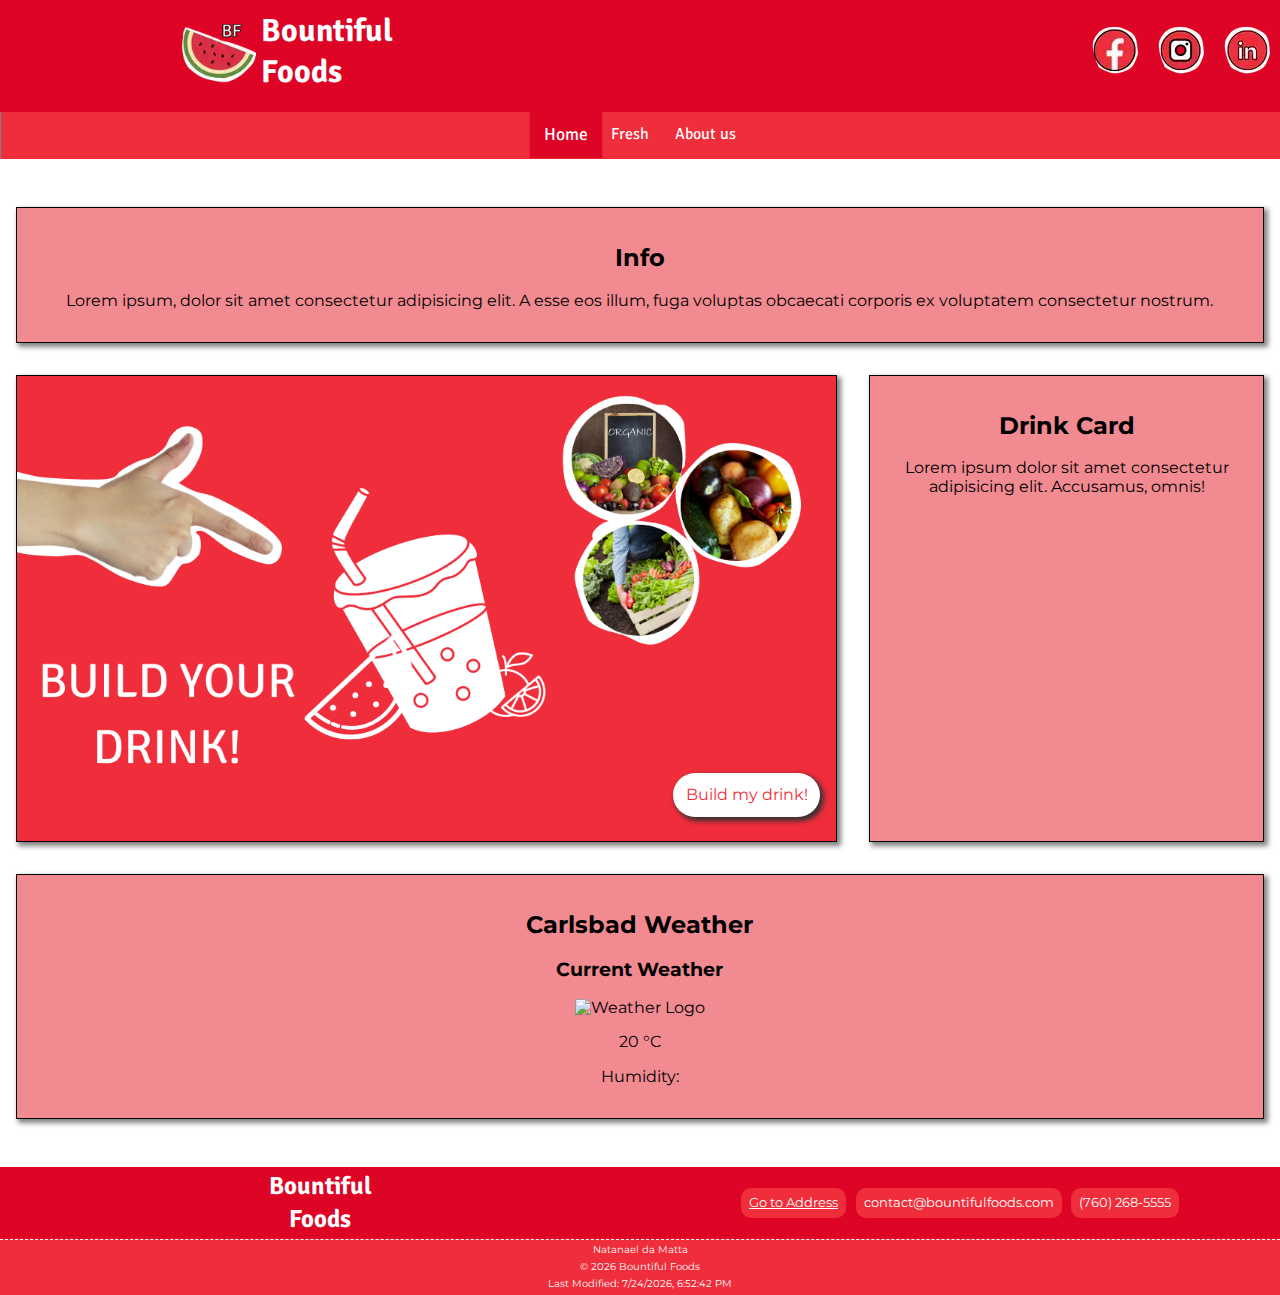
==== index.html @ f9b39cd6 "working on weather structure and styling" ====
<!DOCTYPE html>
<html lang="en">
<head>
    <meta charset="UTF-8">
    <meta http-equiv="X-UA-Compatible" content="IE=edge">
    <meta name="viewport" content="width=device-width, initial-scale=1.0">
    <link rel="stylesheet" href="styles/normalize.css">
    <link rel="stylesheet" href="styles/small.css">
    <link rel="stylesheet" href="styles/medium.css">
    <link rel="stylesheet" href="styles/large.css">
    <link rel="preconnect" href="https://fonts.googleapis.com">
    <link rel="preconnect" href="https://fonts.gstatic.com" crossorigin>
    <link href="https://fonts.googleapis.com/css2?family=Montserrat&family=Signika+Negative&display=swap" rel="stylesheet">
    <meta name="description" content="Home page of Bountiful Foods.The header shows the company logo, company name, social media links, and a nav bar. The main section shows a call to action to the Fresh Page, a section displaying information about the drinks and a weather section.">
    <link rel="shortcut icon" href="favicon.ico">
    <title>[Home] Bountiful Foods</title>
</head>
<body>
    <header>
        <div class="logo"><img src="images/logo.webp" alt="Logo Bountiful Foods"></div>
        <div>
            <h1>Bountiful</h1>
            <h1>Foods</h1>
        </div>
        <div class="social-media">
            <a href="https://www.facebook.com" target="_blank"><img src="images/facebook.webp" alt="Facebook Logo"></a>
            <a href="https://www.instagram.com" target="_blank"><img src="images/instagram.webp" alt="Instagram Logo"></a>
            <a href="https://www.linkedin.com" target="_blank"><img src="images/linkedin.webp" alt="Linkedin Logo"></a>
        </div>
        <nav>
            <button id="hamburgerBtn"><span>&#9776;</span><span>X</span></button>
            <ul id="mainNav">
                <li class="active"><a href="./">Home</a></li>
                <li><a href="fresh.html">Fresh</a></li>
                <li><a href="aboutus.html">About us</a></li>
            </ul>
        </nav>
    </header>

    <main class="home-main">
        <div class="area-info">
            <h2>Info</h2>
            <p>Lorem ipsum, dolor sit amet consectetur adipisicing elit. A esse eos illum, fuga voluptas obcaecati corporis ex voluptatem consectetur nostrum.</p>
        </div>

        <div class="calltoaction">
            <picture>
                <source media="(max-width: 559px)" srcset="images/calltoaction-small.png">
                <source media="(max-width: 1023px)" srcset="images/calltoaction-medium.png">
                <img src="images/calltoaction-large.png" alt="Drink Image">
            </picture>
            <a class="calltoactionBtn" href="fresh.html">Build my drink!</a>
        </div>

        <div class="drinks">
            <h2>Drink Card</h2>
            <p>Lorem ipsum dolor sit amet consectetur adipisicing elit. Accusamus, omnis!</p>
        </div>

        <div class="weather">
            <h2>Carlsbad Weather</h2>
            <div id="current-weather">
                <h3>Current Weather</h3>
                <img src="https://placekitten.com/50/50" alt="Weather Logo">
                <div id="weather-section1">
                    <p><span id="current-temperature">20</span> °C</p>
                    <p><span id="current-description"></span></p>
                    <p>Humidity: <span id="current-humidity"></span></p>
                </div>
            </div>
            

        </div>
    </main>

    <footer>
        <div class="title">
            <h2>Bountiful</h2>
            <h2>Foods</h2>
        </div>
        <div class="contact-info1">
            <a class="address" href="https://goo.gl/maps/w7kyiV17vm6Y38147" target="_blank">Go to Address</a>
            <p class="email">contact@bountifulfoods.com</p>
            <p class="phone">(760) 268-5555</p>
        </div>
        <div class="my-info">
            <p class="name">Natanael da Matta</p>
            <p class="copyright">&copy; <span id="currentyear"></span> Bountiful Foods </p>
            <p class="lastmodified"></p>
        </div>
    </footer>
</body>
<script src="scripts/main.js"></script>
</html>
---- styles/small.css ----
body {
    text-align: center;
    font-size: 16px;
}
/* HEADER */
header {
    display: grid;
    grid-template-columns: 1fr 2fr 2fr;
    background-color: #DD0426;
    font-family: 'Signika Negative', sans-serif;
    padding-top: .5rem;
    margin-bottom: 2rem;
}
header .logo {
    grid-column: 1;
    display: flex;
    align-items: center;
    justify-content: right;
    margin-right: 1rem;
    width: 100%;
}
header .logo img {width: 70%;}
header h1 {
    grid-column: 2;
    color: white;
    text-align: left;
    margin: .3rem;
    font-size: 1.35rem;
}
header .social-media {
    grid-column: 3;
    display: flex;
    align-items: center;
    justify-content: right;
}
header .social-media a {
    margin: .5rem;
    transition: transform .1s;
}
header .social-media a:hover {transform: scale(1.1);}
header .social-media a img {width: 85%;}
nav {
    grid-column: 1/4;
    grid-row: 2;
    background-color: #F02D3A;
    margin-top: 1rem;
}
nav ul {
    list-style-type: none;
    padding: 0;
    margin: 0;
}
nav ul {display: none; padding-bottom: .2rem;}
nav ul.open {display: block;}
nav ul li a {
    display: block;
    padding: .8rem;
    text-decoration: none;
    color: white;
    border-top: 1px solid rgba(255, 255, 255, 0.3);
    transition: transform .1s;
}
nav ul li a:hover, nav ul li.active {
    background-color: #DD0426;
    transform: scale(1.1);

}
nav button {
    margin: .2rem;
    background-color: transparent;
    border: none;
    font-size: 2rem;
    color: white;
}
#hamburgerBtn span:nth-child(1) {display: block;}
#hamburgerBtn span:nth-child(2) {display: none;}

/* FOOTER */
footer {
    display: grid;
    grid-template-columns: 1;
    background-color: #DD0426;
    font-family: 'Montserrat', sans-serif;
    margin-top: 2rem;
    font-size: .85rem;
}
footer h2 {
    grid-column: 2;
    font-family: 'Signika Negative', sans-serif;
    color: white;
    text-align: center;
    margin: .3rem;
    font-size: 1.25rem;
}
footer .address, footer .phone, footer .email {
    color: white;
    background-color: #F02D3A;
    padding: .3rem;
    border-radius: 10px;
    margin: .3rem;
    font-size: .8rem;
}
footer .address {transition: transform .1s;}
footer .address:hover{transform: scale(1.03);}
footer .contact-info1 {
    display: flex;
    flex-direction: column;
    justify-content: center;
    align-items: center;
    padding-bottom: .5rem;
}
footer .my-info {
    background-color: #F02D3A;
    border-top: 1px dashed white;
    color: white;
    font-size: .65rem;
}
footer .my-info p {
    margin: .3rem;
}

/* HOME - hero */
body main .calltoaction {
    position: relative;
    padding: 0;
    background-color: #F02D3A;
}
.calltoaction img {
    width: 100%;
    height: 100%;
    object-fit: cover;
}
.home-main a {
    position: absolute;
    right: 1rem;
    bottom: 1.5rem;
    background-color: white;
    padding: .8rem;
    text-decoration: none;
    border-radius: 50px;
    color: #F02D3A;
    box-shadow: 3px 3px 5px 1px #333;
    transition: transform .1s;
}
.home-main a:hover {transform: scale(1.05);}

/* HOME - main */
.home-main {
    font-family: 'Montserrat', sans-serif;
}
.home-main > div {
    background-color: #f18a91;
    margin: 1rem;
    padding: 1rem 1rem;
    text-align: center;
    border: 1px solid black;
    box-shadow: 3px 3px 5px 1px gray;
}

/* HOME - weather */
---- styles/medium.css ----
@media screen and (min-width: 35rem) {
    /* HEADER */
    header h1 {font-size: 1.8rem}
    header .logo img {width: 50%;}
    header .social-media a img {width: 100%;}
    nav button {
        display: none;
    }
    nav ul {
        display: flex;
        flex-direction: row;
        border-left: 1px solid gray;
        justify-content: center;
        align-items: center;
    }
    nav ul li a {
        border: none;
    }

    /* FOOTER */
    footer {
        grid-template-columns: 1fr 1fr;
    }
    footer h2 {
        font-size: 1.55rem;
    }
    footer .title {
        grid-column: 1;
    }
    footer .contact-info1 {
        grid-column: 2;
        grid-row: 1/3;
        display: flex;
        flex-direction: row;
        padding-bottom: 0;
    }
    footer .address, footer .phone, footer .email {
        font-size: .8rem;
        padding: .5rem;
    }
    footer .my-info {
        grid-column: 1/3;
        grid-row: 4;
    }

    /* HOME - main */
    .home-main {
        display: grid;
        grid-template-columns: 2fr 1fr;
    }
    .home-main .area-info {
        grid-column: 1/3;
        grid-row: 1;
    }
    .home-main .calltoaction {
        grid-column: 1;
        grid-row: 2;
    }
    .home-main .drinks {
        grid-column: 2;
        grid-row: 2;
    }

    .home-main .weather {
        grid-column: 1/3;
        grid-row: 3;
    }

}
---- styles/large.css ----
@media screen and (min-width: 64rem) {
    header h1 {font-size: 2rem}
    header .logo img {width: 30%;}
    header .social-media a img {width: 100%;}

}
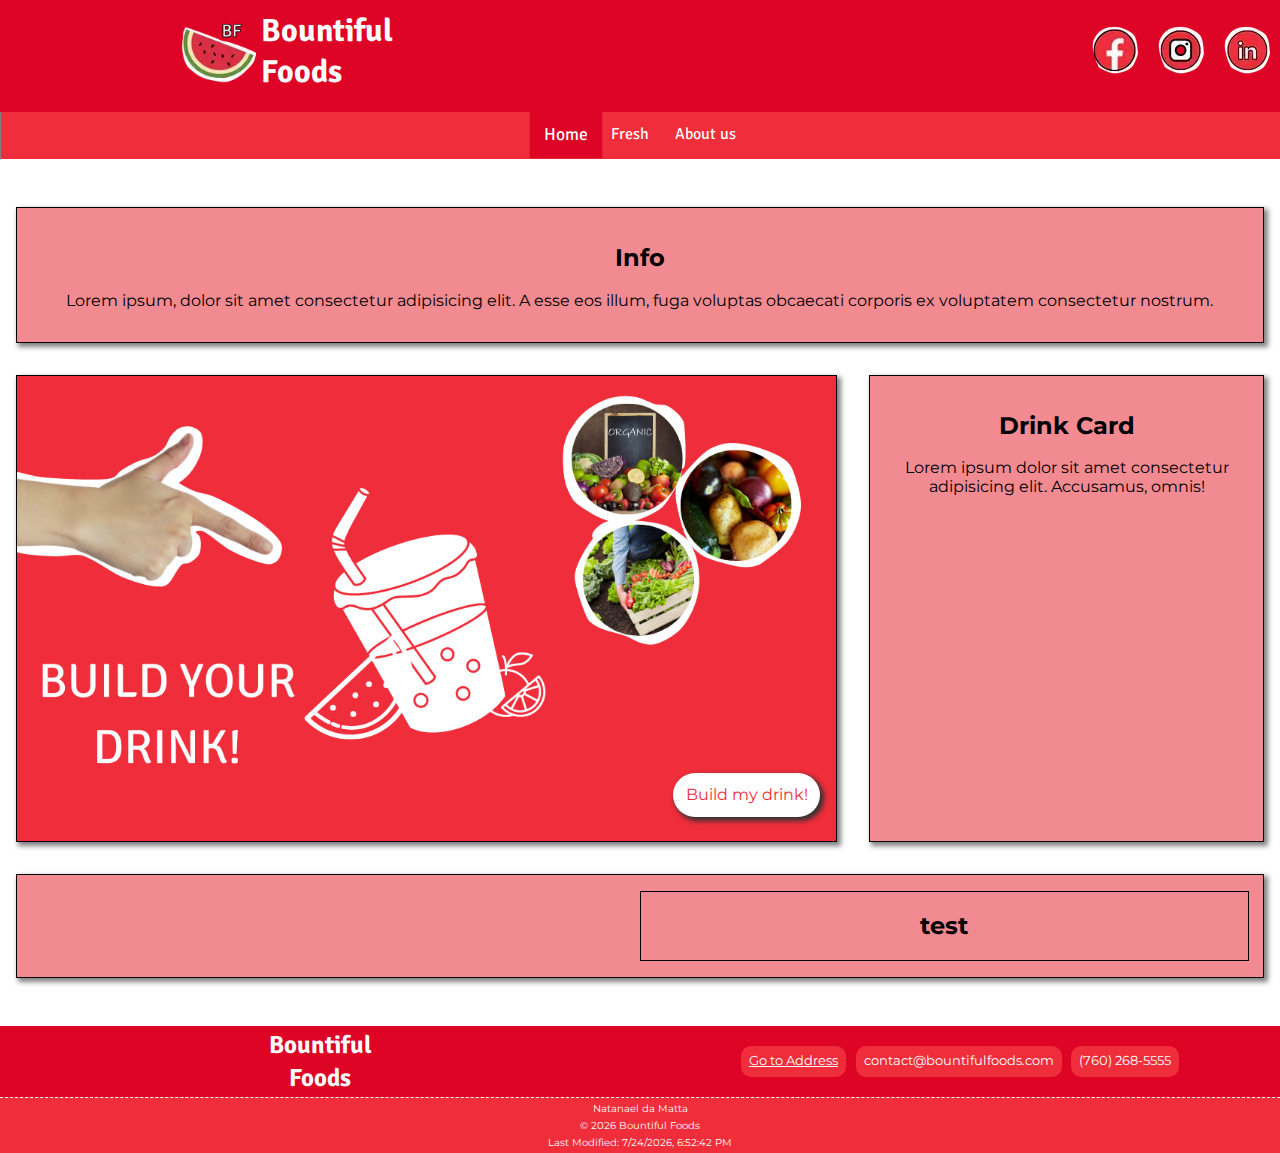
==== commit 096bee8f: "worked on weather index and div" ====
--- a/index.html
+++ b/index.html
@@ -58,17 +58,9 @@
         </div>
 
         <div class="weather">
-            <h2>Carlsbad Weather</h2>
-            <div id="current-weather">
-                <h3>Current Weather</h3>
-                <img src="https://placekitten.com/50/50" alt="Weather Logo">
-                <div id="weather-section1">
-                    <p><span id="current-temperature">20</span> °C</p>
-                    <p><span id="current-description"></span></p>
-                    <p>Humidity: <span id="current-humidity"></span></p>
-                </div>
+            <div id="forecast-weather">
+                <h2>test</h2>
             </div>
-            
 
         </div>
     </main>
@@ -91,4 +83,5 @@
     </footer>
 </body>
 <script src="scripts/main.js"></script>
+<script src="scripts/weather.js"></script>
 </html>--- a/styles/small.css
+++ b/styles/small.css
@@ -157,4 +157,47 @@
     box-shadow: 3px 3px 5px 1px gray;
 }
 
-/* HOME - weather */+/* HOME - weather */
+.weather {
+    display: grid;
+    grid-template-columns: 1fr;
+}
+#current-weather, #forecast-weather {
+    display: grid;
+    grid-template-columns: 1fr;
+    border: 1px solid black;
+    width: 100%;
+}
+#current-weather h3 {
+    grid-column: 1;
+    grid-row: 1;
+    margin: .3rem .3rem;
+}
+#current-weather #current-weather-img {
+    grid-column: 1;
+    grid-row: 2;
+}
+#current-weather-img img {
+    background-color: #F02D3A;
+    border-radius: 50px;
+}
+#current-weather #current-weather-section {
+    grid-column: 1;
+    grid-row: 3;
+    display: flex;
+    flex-direction: row;
+    justify-content: center;
+    align-items: center;
+    margin-right: 1rem;
+}
+#current-weather #current-weather-section p {
+    margin: .5rem;
+    padding: .1rem .7rem .1rem .7rem;
+    background-color: #F02D3A;
+    color: white;
+    border-radius: 30px 0 30px 0;
+}
+#forecast-weather {
+    grid-column: 1;
+    grid-row: 3;
+}--- a/styles/medium.css
+++ b/styles/medium.css
@@ -66,4 +66,20 @@
         grid-row: 3;
     }
 
+    /* HOME - weather */
+    .weather {
+        grid-template-columns: 1fr 1fr;
+    }
+    .weather h2 {
+        grid-column: 1/3;
+        grid-row: 1;
+    }
+    #current-weather {
+        grid-column: 1;
+        grid-row: 2;
+    }
+    #forecast-weather {
+        grid-column: 2;
+        grid-row: 2;
+    }
 }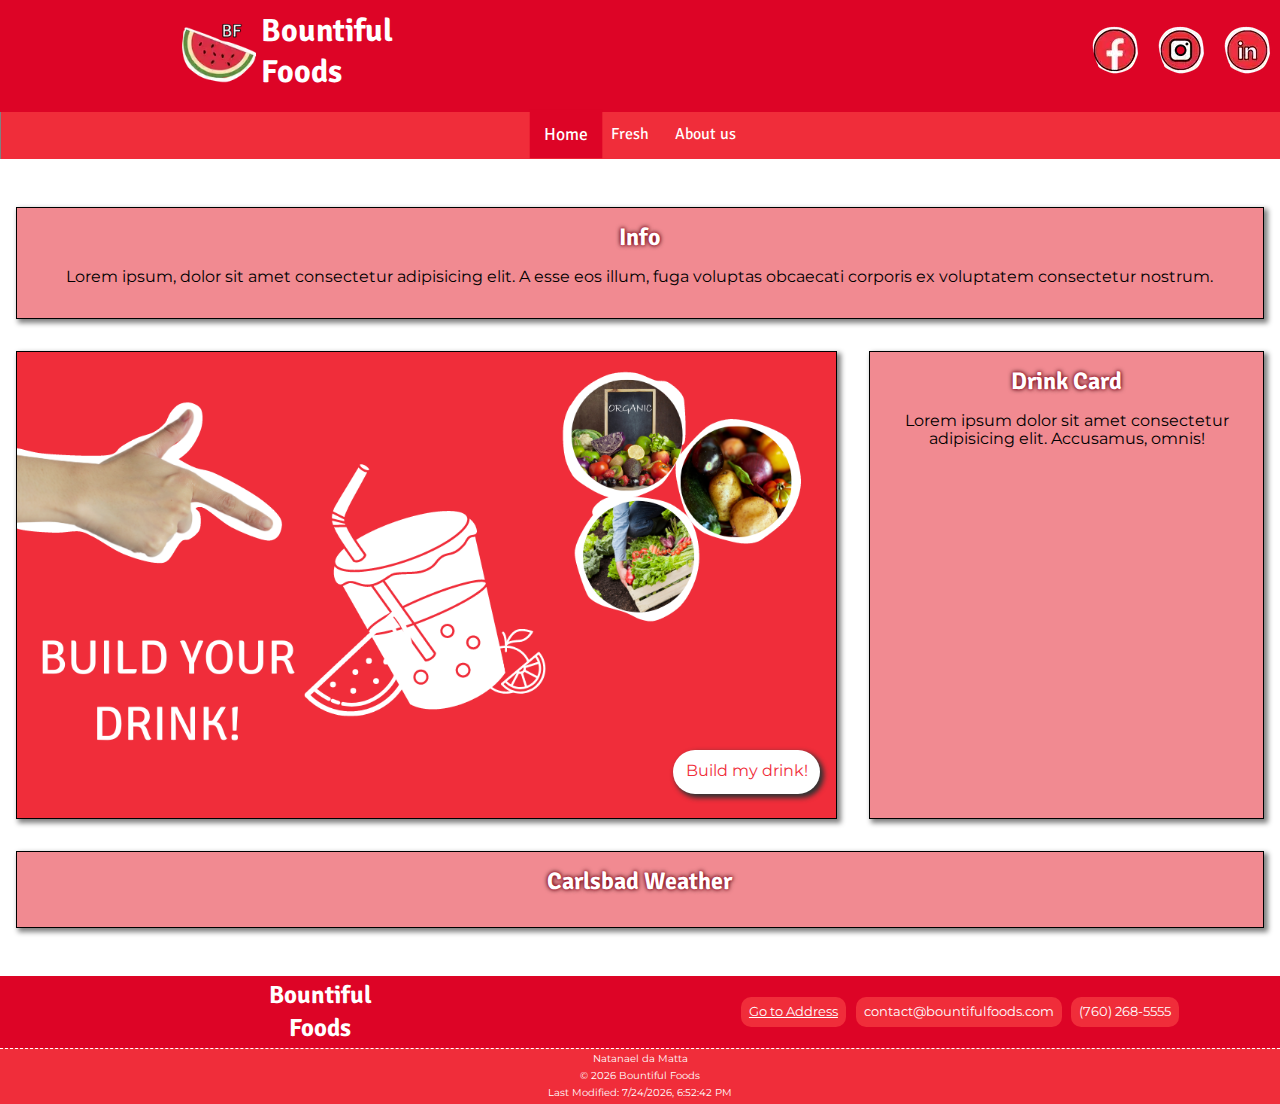
==== commit 2fd8557f: "working on weather div" ====
--- a/index.html
+++ b/index.html
@@ -58,10 +58,7 @@
         </div>
 
         <div class="weather">
-            <div id="forecast-weather">
-                <h2>test</h2>
-            </div>
-
+            <h2>Carlsbad Weather</h2>
         </div>
     </main>
 
--- a/styles/small.css
+++ b/styles/small.css
@@ -156,28 +156,35 @@
     border: 1px solid black;
     box-shadow: 3px 3px 5px 1px gray;
 }
+.home-main > div > h2 {
+    margin: 0 0 1rem 0;
+    font-family: 'Signika Negative', sans-serif;
+    color: white;
+    text-shadow: 0 0 3px #DD0426, 0 0 5px black;
+
+}
 
 /* HOME - weather */
 .weather {
     display: grid;
     grid-template-columns: 1fr;
 }
-#current-weather, #forecast-weather {
+#current-weather {
     display: grid;
     grid-template-columns: 1fr;
     border: 1px solid black;
-    width: 100%;
+    width: 80%;
 }
 #current-weather h3 {
     grid-column: 1;
     grid-row: 1;
-    margin: .3rem .3rem;
+    margin: .3rem 0 1rem 0;
 }
 #current-weather #current-weather-img {
     grid-column: 1;
     grid-row: 2;
 }
-#current-weather-img img {
+#current-weather-img img, .forecast-weather img {
     background-color: #F02D3A;
     border-radius: 50px;
 }
@@ -190,14 +197,25 @@
     align-items: center;
     margin-right: 1rem;
 }
-#current-weather #current-weather-section p {
+#current-weather-section p, .forecast-weather .forecast-section p {
     margin: .5rem;
     padding: .1rem .7rem .1rem .7rem;
     background-color: #F02D3A;
     color: white;
     border-radius: 30px 0 30px 0;
 }
-#forecast-weather {
-    grid-column: 1;
-    grid-row: 3;
-}+.forecast-weather {
+    display: flex;
+    flex-direction: row;
+    justify-content: center;
+    align-items: center;
+    border: 1px solid black;
+
+}
+.forecast-card {
+    display: grid;
+    grid-template-columns: 1fr;
+    margin: 0 1rem 0 1rem;
+}
+.forecast-card h3 {margin: .3rem 0 1rem 0;}
+
--- a/styles/medium.css
+++ b/styles/medium.css
@@ -65,21 +65,4 @@
         grid-column: 1/3;
         grid-row: 3;
     }
-
-    /* HOME - weather */
-    .weather {
-        grid-template-columns: 1fr 1fr;
-    }
-    .weather h2 {
-        grid-column: 1/3;
-        grid-row: 1;
-    }
-    #current-weather {
-        grid-column: 1;
-        grid-row: 2;
-    }
-    #forecast-weather {
-        grid-column: 2;
-        grid-row: 2;
-    }
 }--- a/styles/large.css
+++ b/styles/large.css
@@ -3,4 +3,13 @@
     header .logo img {width: 30%;}
     header .social-media a img {width: 100%;}
 
+
+    .weather h2 {grid-column: 1/3;}
+    #current-weather {
+        grid-column: 1;
+    }
+    .forecast-weather {
+        grid-column: 2;
+    }
+
 }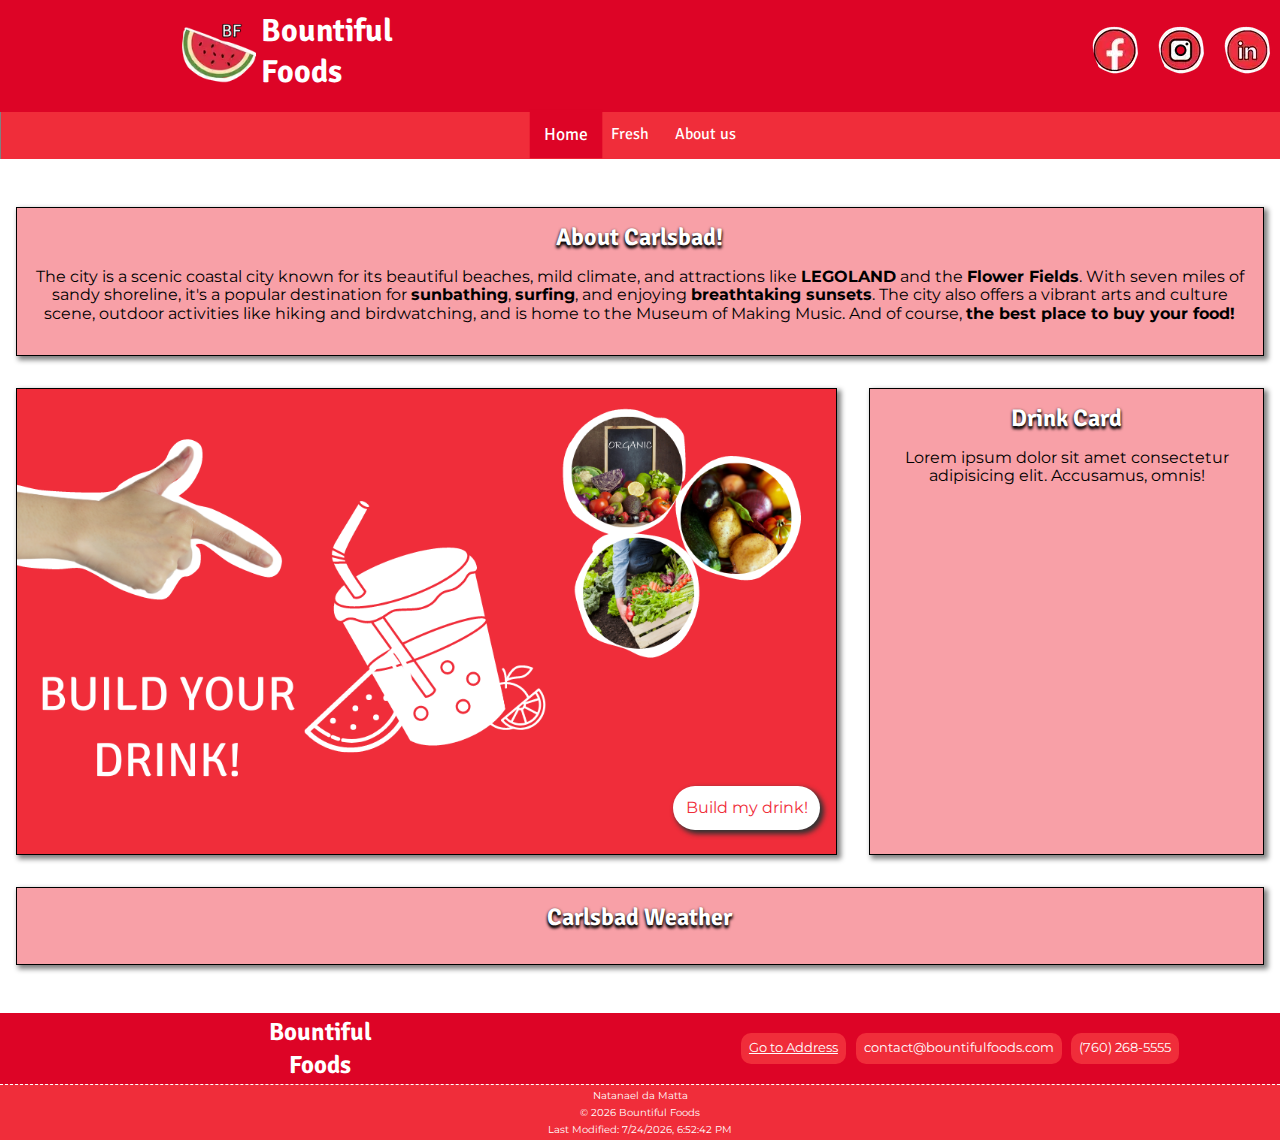
==== commit 1d27027e: "added informatio about Carlsbad" ====
--- a/index.html
+++ b/index.html
@@ -39,8 +39,8 @@
 
     <main class="home-main">
         <div class="area-info">
-            <h2>Info</h2>
-            <p>Lorem ipsum, dolor sit amet consectetur adipisicing elit. A esse eos illum, fuga voluptas obcaecati corporis ex voluptatem consectetur nostrum.</p>
+            <h2>About Carlsbad!</h2>
+            <p>The city is a scenic coastal city known for its beautiful beaches, mild climate, and attractions like <b>LEGOLAND</b> and the <b>Flower Fields</b>. With seven miles of sandy shoreline, it's a popular destination for <b>sunbathing</b>, <b>surfing</b>, and enjoying <b>breathtaking sunsets</b>. The city also offers a vibrant arts and culture scene, outdoor activities like hiking and birdwatching, and is home to the Museum of Making Music. And of course, <b>the best place to buy your food!</b></p>
         </div>
 
         <div class="calltoaction">
--- a/styles/small.css
+++ b/styles/small.css
@@ -149,7 +149,7 @@
     font-family: 'Montserrat', sans-serif;
 }
 .home-main > div {
-    background-color: #f18a91;
+    background-color: #F8A0A7;
     margin: 1rem;
     padding: 1rem 1rem;
     text-align: center;
@@ -160,7 +160,7 @@
     margin: 0 0 1rem 0;
     font-family: 'Signika Negative', sans-serif;
     color: white;
-    text-shadow: 0 0 3px #DD0426, 0 0 5px black;
+    text-shadow: 0 1px 3px black, 0 3px 3px black;
 
 }
 
@@ -168,12 +168,14 @@
 .weather {
     display: grid;
     grid-template-columns: 1fr;
+    padding: 1rem .5rem 1rem .5rem;
 }
 #current-weather {
     display: grid;
     grid-template-columns: 1fr;
-    border: 1px solid black;
-    width: 80%;
+    border: 2px dashed white;
+    border-radius: 10px;
+    padding: .2rem;
 }
 #current-weather h3 {
     grid-column: 1;
@@ -188,7 +190,7 @@
     background-color: #F02D3A;
     border-radius: 50px;
 }
-#current-weather #current-weather-section {
+#current-weather-section {
     grid-column: 1;
     grid-row: 3;
     display: flex;
@@ -198,24 +200,36 @@
     margin-right: 1rem;
 }
 #current-weather-section p, .forecast-weather .forecast-section p {
-    margin: .5rem;
+    margin: .15rem;
     padding: .1rem .7rem .1rem .7rem;
     background-color: #F02D3A;
     color: white;
-    border-radius: 30px 0 30px 0;
+    border-radius: 20px 0 20px 0;
 }
 .forecast-weather {
     display: flex;
     flex-direction: row;
     justify-content: center;
     align-items: center;
-    border: 1px solid black;
-
+    border: 2px dashed white;
+    border-radius: 10px;
+    margin-top: .5rem;
+    padding: .2rem;
 }
 .forecast-card {
     display: grid;
     grid-template-columns: 1fr;
-    margin: 0 1rem 0 1rem;
+    margin: 0 .3rem 0 .3rem;
 }
 .forecast-card h3 {margin: .3rem 0 1rem 0;}
 
+/* If any screen is wider than 400px, so it doesn't break weather section */
+@media screen and (min-width: 0px) and (max-width: 400px) {
+    .weather #current-weather, #current-weather-section {
+        display: flex;
+        flex-direction: column;
+    }
+   .forecast-weather {
+    flex-direction: column;
+   }
+}
--- a/styles/medium.css
+++ b/styles/medium.css
@@ -60,9 +60,12 @@
         grid-column: 2;
         grid-row: 2;
     }
-
     .home-main .weather {
         grid-column: 1/3;
         grid-row: 3;
     }
+    /* HOME - weather */
+    #current-weather {padding: .1rem 1rem .1rem 1rem;}
+    .forecast-weather {padding: .1rem 1rem .1rem 1rem;}
+    .forecast-card {margin: 0 1rem 0 1rem;}
 }--- a/styles/large.css
+++ b/styles/large.css
@@ -7,9 +7,24 @@
     .weather h2 {grid-column: 1/3;}
     #current-weather {
         grid-column: 1;
+        margin-right: 2rem;
     }
     .forecast-weather {
         grid-column: 2;
     }
-
+    /* HOME - weather */
+    .weather {
+        grid-template-columns: repeat(4, 1fr);
+    }
+    .weather h2 {grid-column: 1/5;}
+    #current-weather {
+        grid-column: 1/3;
+        padding: .1rem 1rem .1rem 1rem;
+    }
+    .forecast-weather {
+        grid-column: 3/5;
+        margin-left: 2rem;
+        margin-top: 0;
+        padding: .1rem 1rem .1rem 1rem;
+    }
 }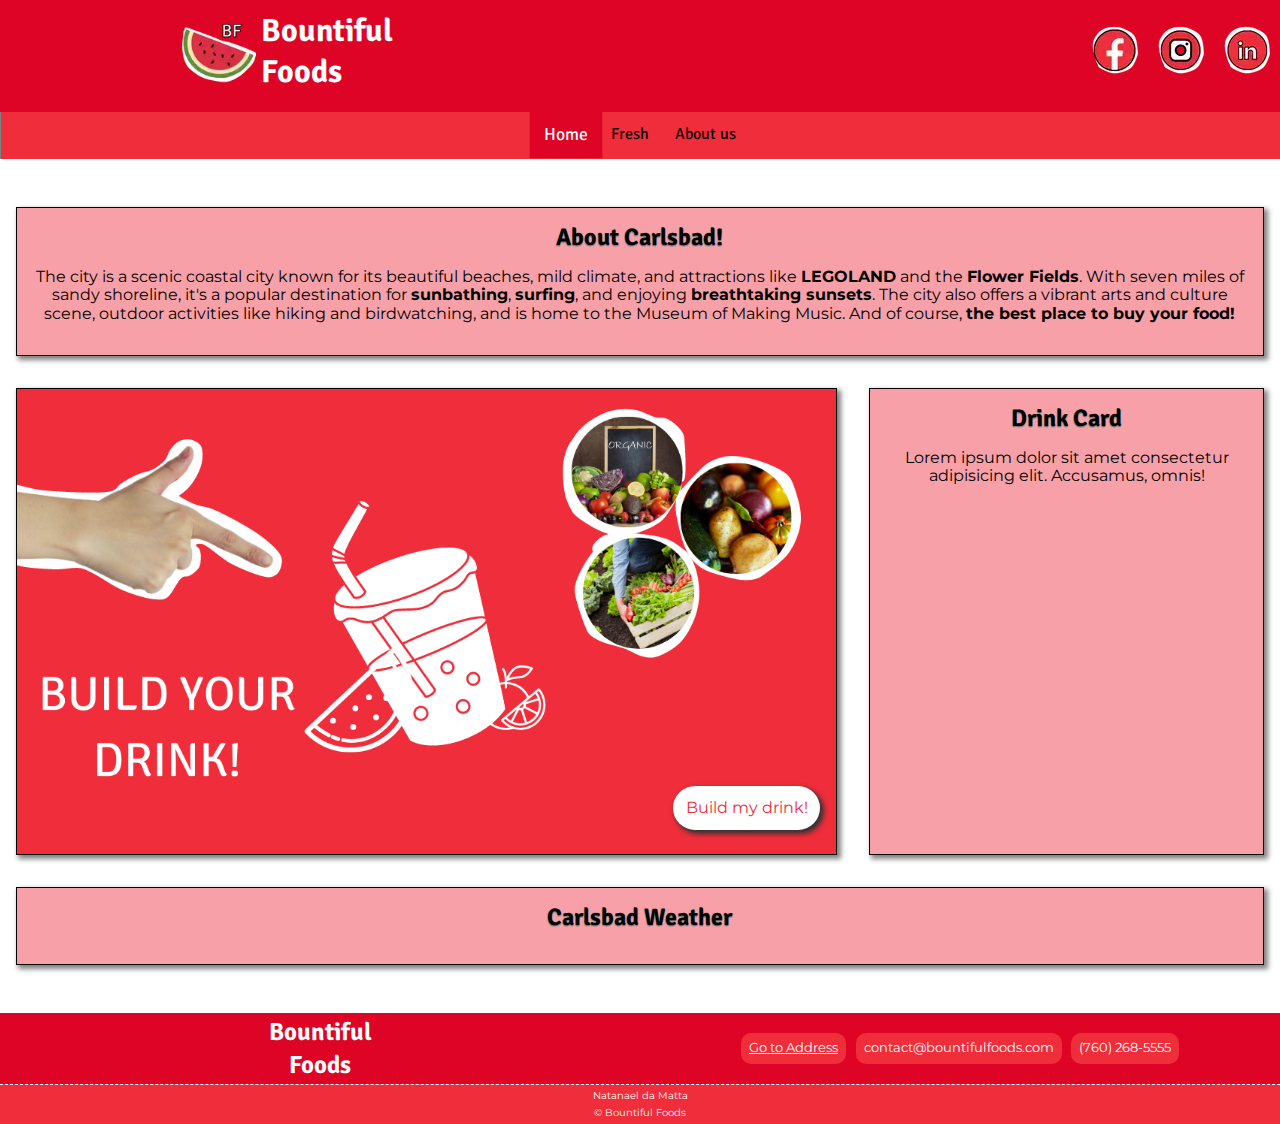
==== commit b7550da5: "changes from validating" ====
--- a/index.html
+++ b/index.html
@@ -1,84 +1,84 @@
 <!DOCTYPE html>
 <html lang="en">
-<head>
-    <meta charset="UTF-8">
-    <meta http-equiv="X-UA-Compatible" content="IE=edge">
-    <meta name="viewport" content="width=device-width, initial-scale=1.0">
-    <link rel="stylesheet" href="styles/normalize.css">
-    <link rel="stylesheet" href="styles/small.css">
-    <link rel="stylesheet" href="styles/medium.css">
-    <link rel="stylesheet" href="styles/large.css">
-    <link rel="preconnect" href="https://fonts.googleapis.com">
-    <link rel="preconnect" href="https://fonts.gstatic.com" crossorigin>
-    <link href="https://fonts.googleapis.com/css2?family=Montserrat&family=Signika+Negative&display=swap" rel="stylesheet">
-    <meta name="description" content="Home page of Bountiful Foods.The header shows the company logo, company name, social media links, and a nav bar. The main section shows a call to action to the Fresh Page, a section displaying information about the drinks and a weather section.">
-    <link rel="shortcut icon" href="favicon.ico">
-    <title>[Home] Bountiful Foods</title>
-</head>
-<body>
-    <header>
-        <div class="logo"><img src="images/logo.webp" alt="Logo Bountiful Foods"></div>
-        <div>
-            <h1>Bountiful</h1>
-            <h1>Foods</h1>
-        </div>
-        <div class="social-media">
-            <a href="https://www.facebook.com" target="_blank"><img src="images/facebook.webp" alt="Facebook Logo"></a>
-            <a href="https://www.instagram.com" target="_blank"><img src="images/instagram.webp" alt="Instagram Logo"></a>
-            <a href="https://www.linkedin.com" target="_blank"><img src="images/linkedin.webp" alt="Linkedin Logo"></a>
-        </div>
-        <nav>
-            <button id="hamburgerBtn"><span>&#9776;</span><span>X</span></button>
-            <ul id="mainNav">
-                <li class="active"><a href="./">Home</a></li>
-                <li><a href="fresh.html">Fresh</a></li>
-                <li><a href="aboutus.html">About us</a></li>
-            </ul>
-        </nav>
-    </header>
+    <head>
+        <meta charset="UTF-8">
+        <meta http-equiv="X-UA-Compatible" content="IE=edge">
+        <meta name="viewport" content="width=device-width, initial-scale=1.0">
+        <link rel="stylesheet" href="styles/normalize.css">
+        <link rel="stylesheet" href="styles/small.css">
+        <link rel="stylesheet" href="styles/medium.css">
+        <link rel="stylesheet" href="styles/large.css">
+        <link rel="preconnect" href="https://fonts.googleapis.com">
+        <link rel="preconnect" href="https://fonts.gstatic.com" crossorigin>
+        <link href="https://fonts.googleapis.com/css2?family=Montserrat&family=Signika+Negative&display=swap" rel="stylesheet">
+        <meta name="description" content="Home page of Bountiful Foods.The header shows the company logo, company name, social media links, and a nav bar. The main section shows a call to action to the Fresh Page, a section displaying information about the drinks and a weather section.">
+        <link rel="shortcut icon" href="favicon.ico">
+        <script src="scripts/main.js"></script>
+        <script src="scripts/weather.js"></script>
+        <title>[Home] Bountiful Foods</title>
+    </head>
+    <body>
+        <header>
+            <div class="logo"><img src="images/logo.webp" alt="Logo Bountiful Foods"></div>
+            <div>
+                <h1>Bountiful</h1>
+                <h1>Foods</h1>
+            </div>
+            <div class="social-media">
+                <a href="https://www.facebook.com" target="_blank"><img src="images/facebook.webp" alt="Facebook Logo"></a>
+                <a href="https://www.instagram.com" target="_blank"><img src="images/instagram.webp" alt="Instagram Logo"></a>
+                <a href="https://www.linkedin.com" target="_blank"><img src="images/linkedin.webp" alt="Linkedin Logo"></a>
+            </div>
+            <nav>
+                <button id="hamburgerBtn"><span>&#9776;</span><span>X</span></button>
+                <ul id="mainNav">
+                    <li class="active"><a href="./">Home</a></li>
+                    <li><a href="fresh.html">Fresh</a></li>
+                    <li><a href="aboutus.html">About us</a></li>
+                </ul>
+            </nav>
+        </header>
 
-    <main class="home-main">
-        <div class="area-info">
-            <h2>About Carlsbad!</h2>
-            <p>The city is a scenic coastal city known for its beautiful beaches, mild climate, and attractions like <b>LEGOLAND</b> and the <b>Flower Fields</b>. With seven miles of sandy shoreline, it's a popular destination for <b>sunbathing</b>, <b>surfing</b>, and enjoying <b>breathtaking sunsets</b>. The city also offers a vibrant arts and culture scene, outdoor activities like hiking and birdwatching, and is home to the Museum of Making Music. And of course, <b>the best place to buy your food!</b></p>
-        </div>
+        <main class="home-main">
+            <div class="area-info">
+                <h2>About Carlsbad!</h2>
+                <p>The city is a scenic coastal city known for its beautiful beaches, mild climate, and attractions like <b>LEGOLAND</b> and the <b>Flower Fields</b>. With seven miles of sandy shoreline, it's a popular destination for <b>sunbathing</b>, <b>surfing</b>, and enjoying <b>breathtaking sunsets</b>. The city also offers a vibrant arts and culture scene, outdoor activities like hiking and birdwatching, and is home to the Museum of Making Music. And of course, <b>the best place to buy your food!</b></p>
+            </div>
 
-        <div class="calltoaction">
-            <picture>
-                <source media="(max-width: 559px)" srcset="images/calltoaction-small.png">
-                <source media="(max-width: 1023px)" srcset="images/calltoaction-medium.png">
-                <img src="images/calltoaction-large.png" alt="Drink Image">
-            </picture>
-            <a class="calltoactionBtn" href="fresh.html">Build my drink!</a>
-        </div>
+            <div class="calltoaction">
+                <picture>
+                    <source media="(max-width: 559px)" srcset="images/calltoaction-small.png">
+                    <source media="(max-width: 1023px)" srcset="images/calltoaction-medium.png">
+                    <img src="images/calltoaction-large.png" alt="Drink Image">
+                </picture>
+                <a class="calltoactionBtn" href="fresh.html">Build my drink!</a>
+            </div>
 
-        <div class="drinks">
-            <h2>Drink Card</h2>
-            <p>Lorem ipsum dolor sit amet consectetur adipisicing elit. Accusamus, omnis!</p>
-        </div>
+            <div class="drinks">
+                <h2>Drink Card</h2>
+                <p>Lorem ipsum dolor sit amet consectetur adipisicing elit. Accusamus, omnis!</p>
+            </div>
 
-        <div class="weather">
-            <h2>Carlsbad Weather</h2>
-        </div>
-    </main>
+            <div class="weather">
+                <h2>Carlsbad Weather</h2>
+            </div>
+        </main>
 
-    <footer>
-        <div class="title">
-            <h2>Bountiful</h2>
-            <h2>Foods</h2>
-        </div>
-        <div class="contact-info1">
-            <a class="address" href="https://goo.gl/maps/w7kyiV17vm6Y38147" target="_blank">Go to Address</a>
-            <p class="email">contact@bountifulfoods.com</p>
-            <p class="phone">(760) 268-5555</p>
-        </div>
-        <div class="my-info">
-            <p class="name">Natanael da Matta</p>
-            <p class="copyright">&copy; <span id="currentyear"></span> Bountiful Foods </p>
-            <p class="lastmodified"></p>
-        </div>
-    </footer>
-</body>
-<script src="scripts/main.js"></script>
-<script src="scripts/weather.js"></script>
+        <footer>
+            <div class="title">
+                <h2>Bountiful</h2>
+                <h2>Foods</h2>
+            </div>
+            <div class="contact-info1">
+                <a class="address" href="https://goo.gl/maps/w7kyiV17vm6Y38147" target="_blank">Go to Address</a>
+                <p class="email">contact@bountifulfoods.com</p>
+                <p class="phone">(760) 268-5555</p>
+            </div>
+            <div class="my-info">
+                <p class="name">Natanael da Matta</p>
+                <p class="copyright">&copy; <span id="currentyear"></span> Bountiful Foods </p>
+                <p class="lastmodified"></p>
+            </div>
+        </footer>
+    </body>
 </html>--- a/styles/small.css
+++ b/styles/small.css
@@ -56,15 +56,16 @@
     display: block;
     padding: .8rem;
     text-decoration: none;
-    color: white;
+    color: black;
     border-top: 1px solid rgba(255, 255, 255, 0.3);
     transition: transform .1s;
 }
-nav ul li a:hover, nav ul li.active {
+nav ul li a:hover, .active {
     background-color: #DD0426;
+    color: white;
     transform: scale(1.1);
-
-}
+}
+.active > a {color: white;}
 nav button {
     margin: .2rem;
     background-color: transparent;
@@ -78,7 +79,7 @@
 /* FOOTER */
 footer {
     display: grid;
-    grid-template-columns: 1;
+    grid-template-columns: 1fr;
     background-color: #DD0426;
     font-family: 'Montserrat', sans-serif;
     margin-top: 2rem;
@@ -159,8 +160,8 @@
 .home-main > div > h2 {
     margin: 0 0 1rem 0;
     font-family: 'Signika Negative', sans-serif;
-    color: white;
-    text-shadow: 0 1px 3px black, 0 3px 3px black;
+    color: black;
+    text-shadow: 0 1px 1px gray, 0 1px 1px gray;
 
 }
 
@@ -221,7 +222,7 @@
     grid-template-columns: 1fr;
     margin: 0 .3rem 0 .3rem;
 }
-.forecast-card h3 {margin: .3rem 0 1rem 0;}
+.forecast-card h3 {margin: .3rem 0 1rem 0; color: black;}
 
 /* If any screen is wider than 400px, so it doesn't break weather section */
 @media screen and (min-width: 0px) and (max-width: 400px) {
--- a/styles/medium.css
+++ b/styles/medium.css
@@ -67,5 +67,5 @@
     /* HOME - weather */
     #current-weather {padding: .1rem 1rem .1rem 1rem;}
     .forecast-weather {padding: .1rem 1rem .1rem 1rem;}
-    .forecast-card {margin: 0 1rem 0 1rem;}
+    .forecast-card {margin: 0 1.5rem 0 1.5rem;}
 }--- a/styles/large.css
+++ b/styles/large.css
@@ -27,4 +27,5 @@
         margin-top: 0;
         padding: .1rem 1rem .1rem 1rem;
     }
+    .forecast-card {margin: 0 2rem 0 2rem;}
 }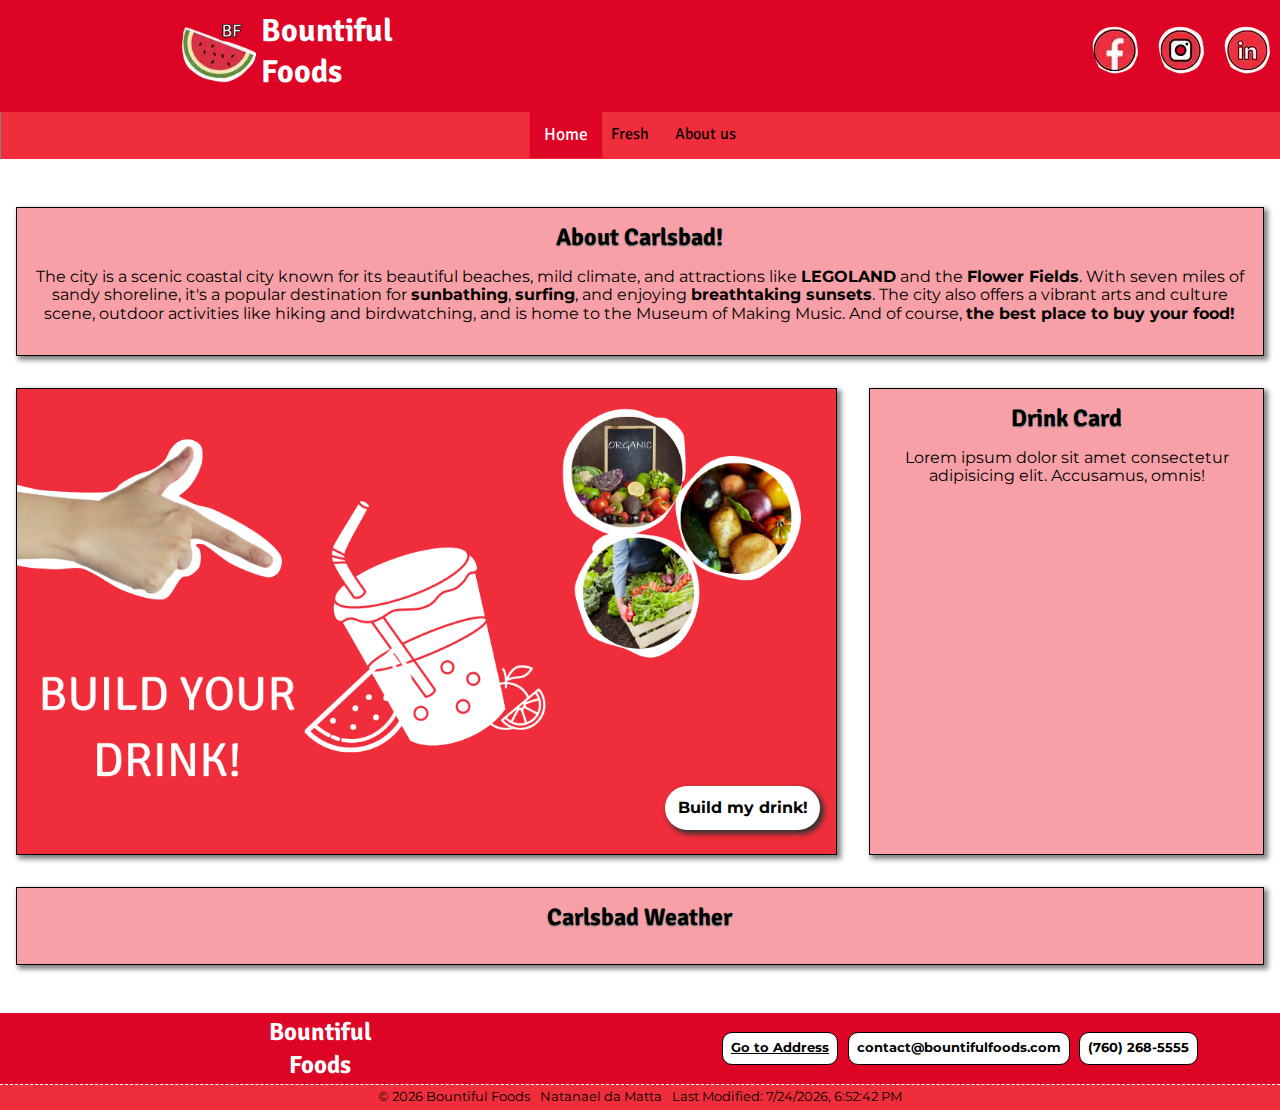
==== commit 8f051d43: "moved scripts to the bottom" ====
--- a/index.html
+++ b/index.html
@@ -13,8 +13,6 @@
         <link href="https://fonts.googleapis.com/css2?family=Montserrat&family=Signika+Negative&display=swap" rel="stylesheet">
         <meta name="description" content="Home page of Bountiful Foods.The header shows the company logo, company name, social media links, and a nav bar. The main section shows a call to action to the Fresh Page, a section displaying information about the drinks and a weather section.">
         <link rel="shortcut icon" href="favicon.ico">
-        <script src="scripts/main.js"></script>
-        <script src="scripts/weather.js"></script>
         <title>[Home] Bountiful Foods</title>
     </head>
     <body>
@@ -75,10 +73,12 @@
                 <p class="phone">(760) 268-5555</p>
             </div>
             <div class="my-info">
+                <p class="copyright">&copy; <span id="currentyear"></span> Bountiful Foods </p>
                 <p class="name">Natanael da Matta</p>
-                <p class="copyright">&copy; <span id="currentyear"></span> Bountiful Foods </p>
                 <p class="lastmodified"></p>
             </div>
         </footer>
+        <script src="scripts/main.js"></script>
+        <script src="scripts/weather.js"></script>
     </body>
 </html>--- a/styles/small.css
+++ b/styles/small.css
@@ -94,12 +94,14 @@
     font-size: 1.25rem;
 }
 footer .address, footer .phone, footer .email {
-    color: white;
-    background-color: #F02D3A;
-    padding: .3rem;
+    color: black;
+    background-color: white;
+    padding: .25rem;
     border-radius: 10px;
-    margin: .3rem;
-    font-size: .8rem;
+    border: 1px solid black;
+    margin: .3rem;
+    font-size: .9rem;
+    font-weight: bold;
 }
 footer .address {transition: transform .1s;}
 footer .address:hover{transform: scale(1.03);}
@@ -113,8 +115,8 @@
 footer .my-info {
     background-color: #F02D3A;
     border-top: 1px dashed white;
-    color: white;
-    font-size: .65rem;
+    color: black;
+    font-size: .8rem;
 }
 footer .my-info p {
     margin: .3rem;
@@ -139,9 +141,10 @@
     padding: .8rem;
     text-decoration: none;
     border-radius: 50px;
-    color: #F02D3A;
+    color: black;
     box-shadow: 3px 3px 5px 1px #333;
     transition: transform .1s;
+    font-weight: bold;
 }
 .home-main a:hover {transform: scale(1.05);}
 
@@ -174,7 +177,7 @@
 #current-weather {
     display: grid;
     grid-template-columns: 1fr;
-    border: 2px dashed white;
+    border: 2px dashed black;
     border-radius: 10px;
     padding: .2rem;
 }
@@ -190,6 +193,7 @@
 #current-weather-img img, .forecast-weather img {
     background-color: #F02D3A;
     border-radius: 50px;
+    border: 1px solid black;
 }
 #current-weather-section {
     grid-column: 1;
@@ -203,8 +207,9 @@
 #current-weather-section p, .forecast-weather .forecast-section p {
     margin: .15rem;
     padding: .1rem .7rem .1rem .7rem;
-    background-color: #F02D3A;
-    color: white;
+    background-color: #DD0426;
+    color: white;
+    border: 1px solid black;
     border-radius: 20px 0 20px 0;
 }
 .forecast-weather {
@@ -212,7 +217,7 @@
     flex-direction: row;
     justify-content: center;
     align-items: center;
-    border: 2px dashed white;
+    border: 2px dashed black;
     border-radius: 10px;
     margin-top: .5rem;
     padding: .2rem;
--- a/styles/medium.css
+++ b/styles/medium.css
@@ -41,6 +41,8 @@
     footer .my-info {
         grid-column: 1/3;
         grid-row: 4;
+        display: flex;
+        justify-content: center;
     }
 
     /* HOME - main */
@@ -68,4 +70,5 @@
     #current-weather {padding: .1rem 1rem .1rem 1rem;}
     .forecast-weather {padding: .1rem 1rem .1rem 1rem;}
     .forecast-card {margin: 0 1.5rem 0 1.5rem;}
+
 }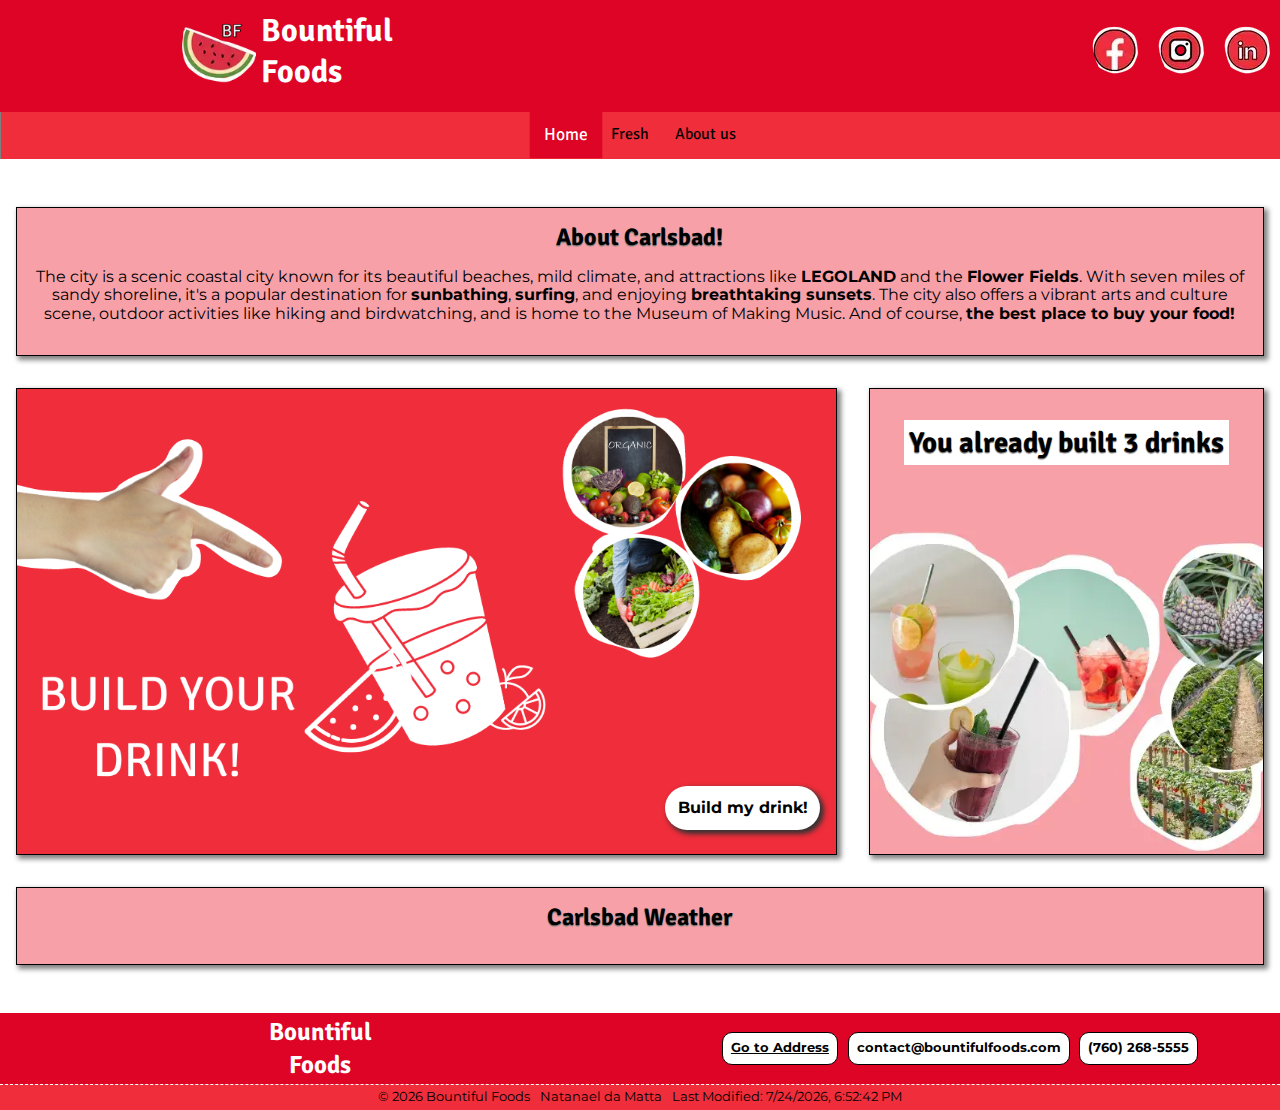
==== commit e7245828: "worked on home drinks card design and lazyload" ====
--- a/index.html
+++ b/index.html
@@ -47,14 +47,14 @@
                 <picture>
                     <source media="(max-width: 559px)" srcset="images/calltoaction-small.png">
                     <source media="(max-width: 1023px)" srcset="images/calltoaction-medium.png">
-                    <img src="images/calltoaction-large.png" alt="Drink Image">
+                    <img src="https://placehold.co/200x200/gray/white/?text=Loading" data-src="images/calltoaction-large.png" alt="Image of call to action. Drink with organic food">
                 </picture>
                 <a class="calltoactionBtn" href="fresh.html">Build my drink!</a>
             </div>
 
-            <div class="drinks">
-                <h2>Drink Card</h2>
-                <p>Lorem ipsum dolor sit amet consectetur adipisicing elit. Accusamus, omnis!</p>
+            <div id="drinks">
+                <h2><span class="drink-title">You already built 3 drinks</span></h2>
+                <img src="https://placehold.co/200x200/gray/white/?text=Loading" data-src="images/drink-card.webp" alt="Image of drinks and farms">
             </div>
 
             <div class="weather">
--- a/styles/small.css
+++ b/styles/small.css
@@ -149,10 +149,10 @@
 .home-main a:hover {transform: scale(1.05);}
 
 /* HOME - main */
-.home-main {
+main {
     font-family: 'Montserrat', sans-serif;
 }
-.home-main > div {
+main > div {
     background-color: #F8A0A7;
     margin: 1rem;
     padding: 1rem 1rem;
@@ -160,12 +160,37 @@
     border: 1px solid black;
     box-shadow: 3px 3px 5px 1px gray;
 }
-.home-main > div > h2 {
+main > div > h2 {
     margin: 0 0 1rem 0;
     font-family: 'Signika Negative', sans-serif;
     color: black;
     text-shadow: 0 1px 1px gray, 0 1px 1px gray;
 
+}
+
+/* HOME - drinks card */
+#drinks {
+    padding: 0;
+    position: relative;
+}
+#drinks h2 {
+    position: absolute;
+    font-size: 1.5rem;
+    left: 0;
+    right: 0;
+    top: 2rem;
+    bottom: 0;
+    margin: auto;
+}
+.drink-title {
+    background-color: white;
+    padding: .2rem;
+    line-height: 2rem;
+}
+#drinks img {
+    width: 100%;
+    height: 100%;
+    object-fit: cover;  
 }
 
 /* HOME - weather */
@@ -229,13 +254,129 @@
 }
 .forecast-card h3 {margin: .3rem 0 1rem 0; color: black;}
 
-/* If any screen is wider than 400px, so it doesn't break weather section */
+/* FRESH */
+form {
+    text-align: left;
+    display: flex;
+    flex-direction: column;
+    align-items: center;
+}
+
+form fieldset {
+    margin: .5rem 0;
+    border: 2px solid black;
+    border-radius: 4px;
+    padding: 1rem;
+    width: 80%;
+    background-color: #F8A0A7;
+}
+form legend {
+    padding: .3rem .7rem;
+    margin: 0 1rem;
+    background-color: #DD0426;
+    color: white;
+    border-radius: 0 20px 0 20px;
+    border: 1.5px solid black;
+}
+form .text {
+    background-color: white;
+    padding: .1rem .3rem .05rem .1rem;
+    border-radius: 10px 10px 0 0;
+    border: 1px solid black;
+}
+form label.top, form div {
+    display: block;
+    padding-top: 1.7rem;
+    font-size: 1rem;
+}
+form label.top input, form label.top textarea {
+    display: block;
+    font-size: 1rem;
+    border: solid 1px black;
+    border-radius: 3px;
+    padding: 1rem;
+    width: 50%;
+    min-width: 50%;
+    max-width: 50%;
+    background-color: white
+}
+form input.submitBtn {
+    border: none;
+    display: block;
+    font-size: 1.2rem;
+    border: solid 2px black;
+    background-color: #DD0426;
+    color: white;
+    padding: .75rem 1.5rem;
+    width: 96%;
+    max-width: 15rem;
+    border-radius: 1rem;
+}
+form input.submitBtn:hover {background-color: rgba(137, 178, 192, .9);}
+form label.top input:required {border-left: #DD0426 solid 4px;}
+form label.top input:required:valid {border-left: green solid 4px;}
+form div select {
+    display: block;
+    font-size: 1rem;
+    border: solid 2px black;
+    border-radius: 3px;
+    padding: .5rem;
+    width: 70%;
+    min-width: 50%;
+    max-width: 70%;
+    background-color: white;
+    margin: 1rem 0 1rem 0;
+}
+form fieldset .ingredients {padding: 0;}
+form fieldset .ingredient-text {
+    background-color: white;
+    padding: 0 .2rem 0 .2rem;
+}
+form fieldset textarea {margin-top: 1rem;}
+.nutritionDiv {
+    display: flex;
+    flex-direction: column;
+    align-items: center;
+    justify-content: center;
+    width: 70%;
+    margin: 2rem auto;
+    padding: 1rem;
+}
+.nutritionDiv .order-info {
+    background-color: white;
+    padding: 0 .3rem 0 .3rem;
+    border-radius: 10px;
+    border: 1px solid black;
+    width: fit-content;
+    word-break: break-all;
+}
+.nutritionDiv .order-fruits {
+    margin: 1rem 0 1rem 0;
+    background-color: white;
+    padding: .3rem;
+    border-radius: 15px;
+    border: 1px solid black;
+    word-break: break-all;
+}
+.order-fruits p {margin: .3rem 0 .3rem 0;}
+.fresh-main table, th, td {
+    border: 1.5px solid black;
+    border-collapse: collapse;
+  }
+.fresh-main table th {
+    padding: .8rem 1rem .8rem 1rem;
+    background-color: #DD0426;
+    color: white;
+}
+.fresh-main table td {padding: .5rem .8rem .5rem .8rem;}
+
+
+/* If any screen is wider than 400px, change the weather to columns, so it doesn't the section */
 @media screen and (min-width: 0px) and (max-width: 400px) {
     .weather #current-weather, #current-weather-section {
         display: flex;
         flex-direction: column;
     }
-   .forecast-weather {
-    flex-direction: column;
-   }
-}
+   .forecast-weather {flex-direction: column;}
+}
+
--- a/styles/medium.css
+++ b/styles/medium.css
@@ -71,4 +71,27 @@
     .forecast-weather {padding: .1rem 1rem .1rem 1rem;}
     .forecast-card {margin: 0 1.5rem 0 1.5rem;}
 
+    /* FRESH */
+    .fresh-main form fieldset {width: 50%;}
+    .nutritionDiv {
+        display: grid;
+        grid-template-columns: 1fr 1fr;
+        width: fit-content;
+    }
+    .nutritionDiv h2 {grid-column: 1/3;}
+    .order-info {
+        grid-column: 1;
+        grid-row: 2;
+        margin-right: 1rem;
+    }
+    .nutritionDiv .order-fruits {
+        grid-column: 1;
+        grid-row: 3;
+        margin-right: 1rem;
+    }
+    .nutritionDiv table {
+        grid-column: 2;
+        grid-row: 2/4;
+    }
+
 }--- a/styles/large.css
+++ b/styles/large.css
@@ -11,6 +11,12 @@
     }
     .forecast-weather {
         grid-column: 2;
+    }
+    /* HOME - drinks */
+    #drinks h2 {font-size: 1.8rem;}
+    .drink-title {
+        padding: .3rem;
+        line-height: 2.8rem;
     }
     /* HOME - weather */
     .weather {
@@ -28,4 +34,8 @@
         padding: .1rem 1rem .1rem 1rem;
     }
     .forecast-card {margin: 0 2rem 0 2rem;}
+
+    /* FRESH */
+    .fresh-main form fieldset {width: 40%;}
+
 }